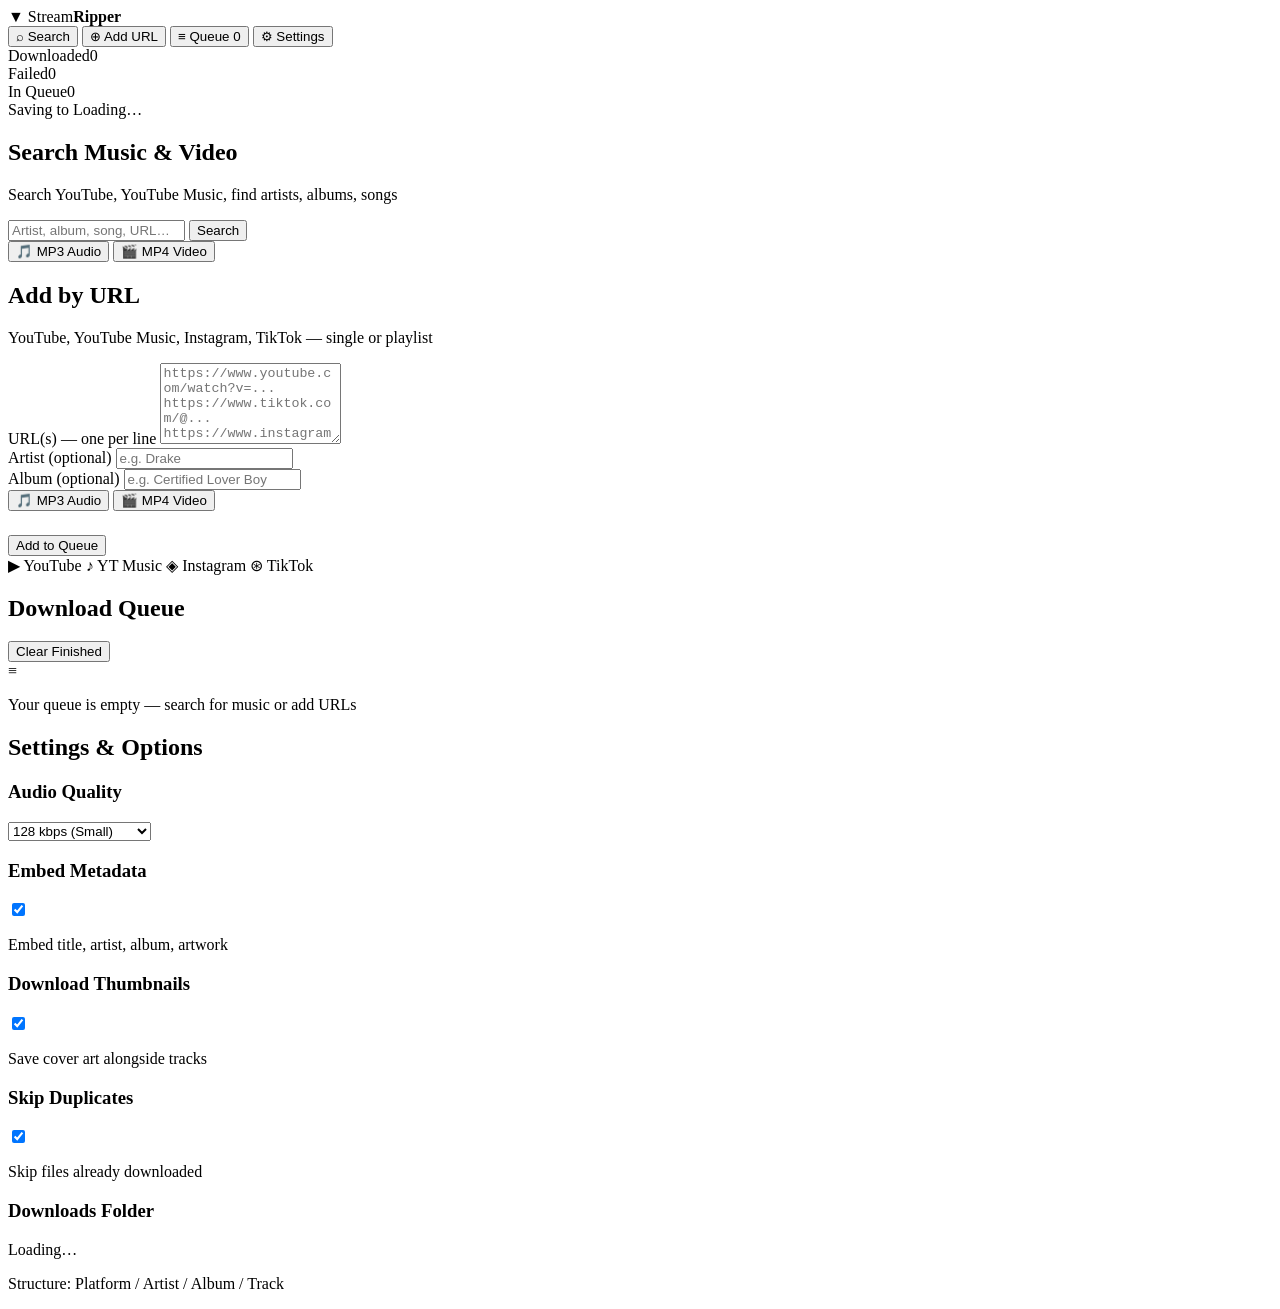
==== frontend/templates/index.html @ c5f3bf44 "Rename index.html to frontend/templates/index.html" ====
<!DOCTYPE html>
<html lang="en">
<head>
<meta charset="UTF-8"/>
<meta name="viewport" content="width=device-width, initial-scale=1.0"/>
<title>StreamRipper</title>
<link rel="preconnect" href="https://fonts.googleapis.com"/>
<link href="https://fonts.googleapis.com/css2?family=Syne:wght@400;600;700;800&family=DM+Mono:wght@300;400;500&display=swap" rel="stylesheet"/>
<link rel="stylesheet" href="/static/css/app.css"/>
</head>
<body>

<!-- ── BACKGROUND GRID ── -->
<div class="bg-grid"></div>
<div class="bg-glow glow-1"></div>
<div class="bg-glow glow-2"></div>

<!-- ── SIDEBAR ── -->
<aside class="sidebar">
  <div class="logo">
    <span class="logo-icon">▼</span>
    <span class="logo-text">Stream<strong>Ripper</strong></span>
  </div>

  <nav class="nav">
    <button class="nav-btn active" data-panel="search">
      <span class="nav-icon">⌕</span> Search
    </button>
    <button class="nav-btn" data-panel="url">
      <span class="nav-icon">⊕</span> Add URL
    </button>
    <button class="nav-btn" data-panel="queue">
      <span class="nav-icon">≡</span> Queue
      <span class="badge" id="badge-queue">0</span>
    </button>
    <button class="nav-btn" data-panel="settings">
      <span class="nav-icon">⚙</span> Settings
    </button>
  </nav>

  <div class="sidebar-stats">
    <div class="stat-row"><span>Downloaded</span><span id="stat-done">0</span></div>
    <div class="stat-row"><span>Failed</span><span id="stat-failed">0</span></div>
    <div class="stat-row"><span>In Queue</span><span id="stat-pending">0</span></div>
  </div>

  <div class="downloads-path" id="dl-path-display">
    <span class="path-label">Saving to</span>
    <span class="path-value" id="dl-path-text">Loading…</span>
  </div>
</aside>

<!-- ── MAIN CONTENT ── -->
<main class="main">

  <!-- SEARCH PANEL -->
  <section class="panel active" id="panel-search">
    <div class="panel-header">
      <h1>Search <span class="accent">Music & Video</span></h1>
      <p class="sub">Search YouTube, YouTube Music, find artists, albums, songs</p>
    </div>

    <div class="search-bar-wrap">
      <input type="text" id="search-input" class="search-input" placeholder="Artist, album, song, URL…" autocomplete="off"/>
      <button class="btn-primary" id="search-btn">Search</button>
    </div>

    <div class="mode-tabs">
      <button class="mode-tab active" data-mode="audio">🎵 MP3 Audio</button>
      <button class="mode-tab" data-mode="video">🎬 MP4 Video</button>
    </div>

    <div id="search-results" class="results-grid"></div>
    <div id="search-empty" class="empty-state" style="display:none">
      <div class="empty-icon">⌕</div>
      <p>Search for any artist, album or song</p>
    </div>
    <div id="search-loading" class="loading-state" style="display:none">
      <div class="spinner"></div><p>Searching…</p>
    </div>
  </section>

  <!-- URL PANEL -->
  <section class="panel" id="panel-url">
    <div class="panel-header">
      <h1>Add by <span class="accent">URL</span></h1>
      <p class="sub">YouTube, YouTube Music, Instagram, TikTok — single or playlist</p>
    </div>

    <div class="url-form">
      <div class="form-group">
        <label>URL(s) — one per line</label>
        <textarea id="url-input" rows="5" placeholder="https://www.youtube.com/watch?v=...&#10;https://www.tiktok.com/@...&#10;https://www.instagram.com/p/..."></textarea>
      </div>
      <div class="form-row">
        <div class="form-group half">
          <label>Artist (optional)</label>
          <input type="text" id="url-artist" placeholder="e.g. Drake"/>
        </div>
        <div class="form-group half">
          <label>Album (optional)</label>
          <input type="text" id="url-album" placeholder="e.g. Certified Lover Boy"/>
        </div>
      </div>
      <div class="mode-tabs" style="margin-bottom:1.5rem">
        <button class="mode-tab active" data-mode="audio" id="url-mode-audio">🎵 MP3 Audio</button>
        <button class="mode-tab" data-mode="video" id="url-mode-video">🎬 MP4 Video</button>
      </div>
      <button class="btn-primary wide" id="url-add-btn">Add to Queue</button>
    </div>

    <div class="platform-pills">
      <span class="pill yt">▶ YouTube</span>
      <span class="pill ytm">♪ YT Music</span>
      <span class="pill ig">◈ Instagram</span>
      <span class="pill tt">⊛ TikTok</span>
    </div>
  </section>

  <!-- QUEUE PANEL -->
  <section class="panel" id="panel-queue">
    <div class="panel-header">
      <h1>Download <span class="accent">Queue</span></h1>
      <div class="queue-actions">
        <button class="btn-ghost" id="clear-done-btn">Clear Finished</button>
      </div>
    </div>
    <div id="queue-list" class="queue-list">
      <div class="empty-state" id="queue-empty">
        <div class="empty-icon">≡</div>
        <p>Your queue is empty — search for music or add URLs</p>
      </div>
    </div>
  </section>

  <!-- SETTINGS PANEL -->
  <section class="panel" id="panel-settings">
    <div class="panel-header">
      <h1>Settings <span class="accent">&amp; Options</span></h1>
    </div>
    <div class="settings-grid">
      <div class="setting-card">
        <h3>Audio Quality</h3>
        <select id="setting-quality" class="setting-select">
          <option value="128" selected>128 kbps (Small)</option>
          <option value="192">192 kbps (Standard)</option>
          <option value="320">320 kbps (High)</option>
          <option value="0">Best Available</option>
        </select>
      </div>
      <div class="setting-card">
        <h3>Embed Metadata</h3>
        <label class="toggle"><input type="checkbox" id="setting-meta" checked/><span class="slider"></span></label>
        <p>Embed title, artist, album, artwork</p>
      </div>
      <div class="setting-card">
        <h3>Download Thumbnails</h3>
        <label class="toggle"><input type="checkbox" id="setting-thumb" checked/><span class="slider"></span></label>
        <p>Save cover art alongside tracks</p>
      </div>
      <div class="setting-card">
        <h3>Skip Duplicates</h3>
        <label class="toggle"><input type="checkbox" id="setting-dupes" checked/><span class="slider"></span></label>
        <p>Skip files already downloaded</p>
      </div>
      <div class="setting-card full-width">
        <h3>Downloads Folder</h3>
        <div class="path-display" id="settings-path">Loading…</div>
        <p>Structure: Platform / Artist / Album / Track</p>
      </div>
    </div>
  </section>

</main>

<!-- ── TOAST CONTAINER ── -->
<div id="toast-wrap"></div>

<!-- ── ADD TO QUEUE MODAL ── -->
<div class="modal-overlay" id="modal" style="display:none">
  <div class="modal">
    <h2>Add to Queue</h2>
    <p id="modal-title-display" class="modal-song-title"></p>
    <div class="form-row">
      <div class="form-group half">
        <label>Artist</label>
        <input type="text" id="modal-artist" placeholder="Auto-detected"/>
      </div>
      <div class="form-group half">
        <label>Album</label>
        <input type="text" id="modal-album" placeholder="Optional"/>
      </div>
    </div>
    <div class="mode-tabs" style="margin-bottom:1.5rem">
      <button class="mode-tab active" data-mode="audio" id="modal-mode-audio">🎵 MP3</button>
      <button class="mode-tab" data-mode="video" id="modal-mode-video">🎬 MP4</button>
    </div>
    <div class="modal-actions">
      <button class="btn-ghost" id="modal-cancel">Cancel</button>
      <button class="btn-primary" id="modal-confirm">Download</button>
    </div>
  </div>
</div>

<script src="/static/js/app.js"></script>
</body>
</html>
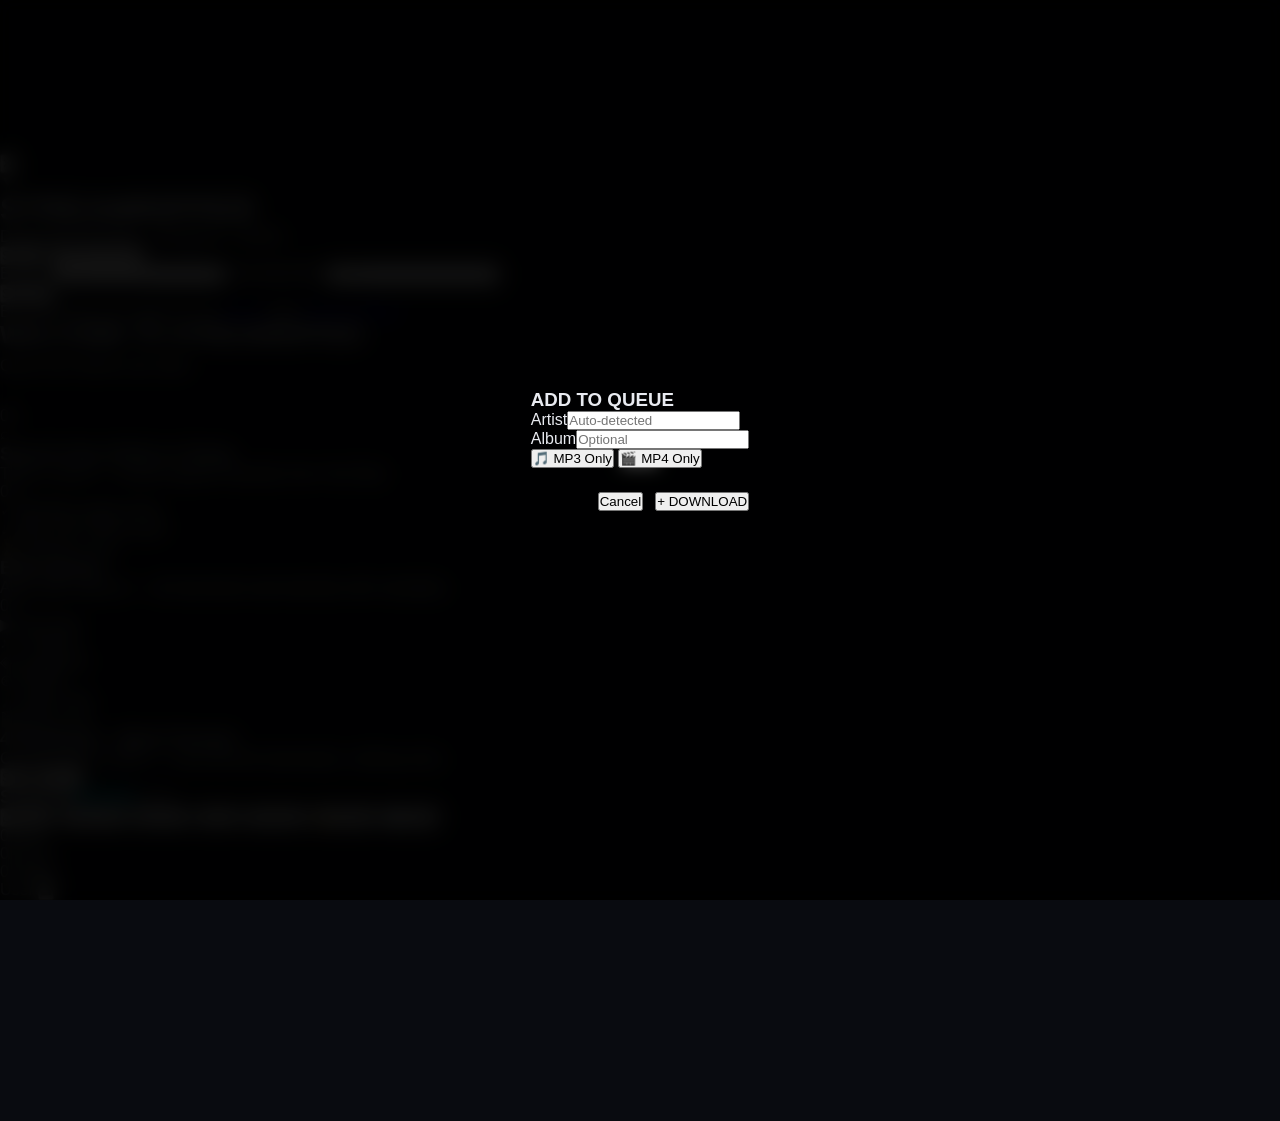
==== commit 93dc476f: "Update fmt.Println message from 'Hello' to 'Goodbye'" ====
--- a/frontend/templates/index.html
+++ b/frontend/templates/index.html
@@ -2,206 +2,366 @@
 <html lang="en">
 <head>
 <meta charset="UTF-8"/>
-<meta name="viewport" content="width=device-width, initial-scale=1.0"/>
+<meta name="viewport" content="width=device-width,initial-scale=1.0"/>
 <title>StreamRipper</title>
-<link rel="preconnect" href="https://fonts.googleapis.com"/>
-<link href="https://fonts.googleapis.com/css2?family=Syne:wght@400;600;700;800&family=DM+Mono:wght@300;400;500&display=swap" rel="stylesheet"/>
+<link href="https://fonts.googleapis.com/css2?family=Orbitron:wght@400;600;700;900&family=Rajdhani:wght@300;400;500;600;700&family=Share+Tech+Mono&display=swap" rel="stylesheet"/>
 <link rel="stylesheet" href="/static/css/app.css"/>
 </head>
 <body>
-
-<!-- ── BACKGROUND GRID ── -->
-<div class="bg-grid"></div>
-<div class="bg-glow glow-1"></div>
-<div class="bg-glow glow-2"></div>
-
-<!-- ── SIDEBAR ── -->
-<aside class="sidebar">
-  <div class="logo">
-    <span class="logo-icon">▼</span>
-    <span class="logo-text">Stream<strong>Ripper</strong></span>
-  </div>
-
-  <nav class="nav">
-    <button class="nav-btn active" data-panel="search">
-      <span class="nav-icon">⌕</span> Search
-    </button>
-    <button class="nav-btn" data-panel="url">
-      <span class="nav-icon">⊕</span> Add URL
-    </button>
-    <button class="nav-btn" data-panel="queue">
-      <span class="nav-icon">≡</span> Queue
-      <span class="badge" id="badge-queue">0</span>
-    </button>
-    <button class="nav-btn" data-panel="settings">
-      <span class="nav-icon">⚙</span> Settings
-    </button>
-  </nav>
-
-  <div class="sidebar-stats">
-    <div class="stat-row"><span>Downloaded</span><span id="stat-done">0</span></div>
-    <div class="stat-row"><span>Failed</span><span id="stat-failed">0</span></div>
-    <div class="stat-row"><span>In Queue</span><span id="stat-pending">0</span></div>
-  </div>
-
-  <div class="downloads-path" id="dl-path-display">
-    <span class="path-label">Saving to</span>
-    <span class="path-value" id="dl-path-text">Loading…</span>
-  </div>
-</aside>
-
-<!-- ── MAIN CONTENT ── -->
-<main class="main">
-
-  <!-- SEARCH PANEL -->
-  <section class="panel active" id="panel-search">
-    <div class="panel-header">
-      <h1>Search <span class="accent">Music & Video</span></h1>
-      <p class="sub">Search YouTube, YouTube Music, find artists, albums, songs</p>
-    </div>
-
-    <div class="search-bar-wrap">
-      <input type="text" id="search-input" class="search-input" placeholder="Artist, album, song, URL…" autocomplete="off"/>
-      <button class="btn-primary" id="search-btn">Search</button>
-    </div>
-
-    <div class="mode-tabs">
-      <button class="mode-tab active" data-mode="audio">🎵 MP3 Audio</button>
-      <button class="mode-tab" data-mode="video">🎬 MP4 Video</button>
-    </div>
-
-    <div id="search-results" class="results-grid"></div>
-    <div id="search-empty" class="empty-state" style="display:none">
-      <div class="empty-icon">⌕</div>
-      <p>Search for any artist, album or song</p>
-    </div>
-    <div id="search-loading" class="loading-state" style="display:none">
-      <div class="spinner"></div><p>Searching…</p>
-    </div>
-  </section>
-
-  <!-- URL PANEL -->
-  <section class="panel" id="panel-url">
-    <div class="panel-header">
-      <h1>Add by <span class="accent">URL</span></h1>
-      <p class="sub">YouTube, YouTube Music, Instagram, TikTok — single or playlist</p>
-    </div>
-
-    <div class="url-form">
-      <div class="form-group">
-        <label>URL(s) — one per line</label>
-        <textarea id="url-input" rows="5" placeholder="https://www.youtube.com/watch?v=...&#10;https://www.tiktok.com/@...&#10;https://www.instagram.com/p/..."></textarea>
-      </div>
-      <div class="form-row">
-        <div class="form-group half">
-          <label>Artist (optional)</label>
-          <input type="text" id="url-artist" placeholder="e.g. Drake"/>
-        </div>
-        <div class="form-group half">
-          <label>Album (optional)</label>
-          <input type="text" id="url-album" placeholder="e.g. Certified Lover Boy"/>
-        </div>
-      </div>
-      <div class="mode-tabs" style="margin-bottom:1.5rem">
-        <button class="mode-tab active" data-mode="audio" id="url-mode-audio">🎵 MP3 Audio</button>
-        <button class="mode-tab" data-mode="video" id="url-mode-video">🎬 MP4 Video</button>
-      </div>
-      <button class="btn-primary wide" id="url-add-btn">Add to Queue</button>
-    </div>
-
-    <div class="platform-pills">
-      <span class="pill yt">▶ YouTube</span>
-      <span class="pill ytm">♪ YT Music</span>
-      <span class="pill ig">◈ Instagram</span>
-      <span class="pill tt">⊛ TikTok</span>
-    </div>
-  </section>
-
-  <!-- QUEUE PANEL -->
-  <section class="panel" id="panel-queue">
-    <div class="panel-header">
-      <h1>Download <span class="accent">Queue</span></h1>
-      <div class="queue-actions">
-        <button class="btn-ghost" id="clear-done-btn">Clear Finished</button>
-      </div>
-    </div>
-    <div id="queue-list" class="queue-list">
-      <div class="empty-state" id="queue-empty">
-        <div class="empty-icon">≡</div>
-        <p>Your queue is empty — search for music or add URLs</p>
-      </div>
-    </div>
-  </section>
-
-  <!-- SETTINGS PANEL -->
-  <section class="panel" id="panel-settings">
-    <div class="panel-header">
-      <h1>Settings <span class="accent">&amp; Options</span></h1>
-    </div>
-    <div class="settings-grid">
-      <div class="setting-card">
-        <h3>Audio Quality</h3>
-        <select id="setting-quality" class="setting-select">
-          <option value="128" selected>128 kbps (Small)</option>
-          <option value="192">192 kbps (Standard)</option>
-          <option value="320">320 kbps (High)</option>
-          <option value="0">Best Available</option>
-        </select>
-      </div>
-      <div class="setting-card">
-        <h3>Embed Metadata</h3>
-        <label class="toggle"><input type="checkbox" id="setting-meta" checked/><span class="slider"></span></label>
-        <p>Embed title, artist, album, artwork</p>
-      </div>
-      <div class="setting-card">
-        <h3>Download Thumbnails</h3>
-        <label class="toggle"><input type="checkbox" id="setting-thumb" checked/><span class="slider"></span></label>
-        <p>Save cover art alongside tracks</p>
-      </div>
-      <div class="setting-card">
-        <h3>Skip Duplicates</h3>
-        <label class="toggle"><input type="checkbox" id="setting-dupes" checked/><span class="slider"></span></label>
-        <p>Skip files already downloaded</p>
-      </div>
-      <div class="setting-card full-width">
-        <h3>Downloads Folder</h3>
-        <div class="path-display" id="settings-path">Loading…</div>
-        <p>Structure: Platform / Artist / Album / Track</p>
-      </div>
-    </div>
-  </section>
-
-</main>
-
-<!-- ── TOAST CONTAINER ── -->
-<div id="toast-wrap"></div>
-
-<!-- ── ADD TO QUEUE MODAL ── -->
-<div class="modal-overlay" id="modal" style="display:none">
-  <div class="modal">
-    <h2>Add to Queue</h2>
-    <p id="modal-title-display" class="modal-song-title"></p>
-    <div class="form-row">
-      <div class="form-group half">
-        <label>Artist</label>
-        <input type="text" id="modal-artist" placeholder="Auto-detected"/>
-      </div>
-      <div class="form-group half">
-        <label>Album</label>
-        <input type="text" id="modal-album" placeholder="Optional"/>
-      </div>
-    </div>
-    <div class="mode-tabs" style="margin-bottom:1.5rem">
-      <button class="mode-tab active" data-mode="audio" id="modal-mode-audio">🎵 MP3</button>
-      <button class="mode-tab" data-mode="video" id="modal-mode-video">🎬 MP4</button>
+<canvas id="vizCanvas"></canvas>
+<div class="scanlines"></div>
+<div class="vignette"></div>
+
+<!-- ══ AD BANNER ══ -->
+<div id="ad-banner" class="ad-banner hidden">
+  <span class="ad-pulse"></span>
+  <span id="ad-banner-title" class="ad-banner-title"></span>
+  <span id="ad-banner-msg" class="ad-banner-msg"></span>
+  <a id="ad-banner-cta" class="ad-banner-cta" href="#" target="_blank"></a>
+  <button class="ad-dismiss" onclick="document.getElementById('ad-banner').classList.add('hidden')">✕</button>
+</div>
+
+<!-- ══ AD POPUP ══ -->
+<div id="ad-popup" class="modal-overlay hidden">
+  <div class="modal-box ad-popup-box">
+    <div id="ad-popup-inner"></div>
+    <button class="ghost-btn" style="margin-top:1rem;width:100%" onclick="document.getElementById('ad-popup').classList.add('hidden')">Close</button>
+  </div>
+</div>
+
+<!-- ══ LOGIN SCREEN ══ -->
+<div id="login-screen" class="login-screen">
+  <div class="login-inner">
+    <div class="ob-logo">
+      <div class="ob-logo-ring"></div>
+      <div class="ob-logo-ring r2"></div>
+      <div class="ob-logo-icon">▼</div>
+    </div>
+    <h1 class="ob-title">STREAM<span>RIPPER</span></h1>
+    <p class="ob-sub">Download YouTube · Instagram · TikTok</p>
+
+    <div class="auth-card">
+      <div class="auth-tabs">
+        <button class="auth-tab active" id="tab-login" onclick="switchAuthTab('login')">Sign In</button>
+        <button class="auth-tab" id="tab-register" onclick="switchAuthTab('register')">Create Account</button>
+      </div>
+      <div id="auth-name-wrap" style="display:none">
+        <label class="field-label">FULL NAME</label>
+        <input type="text" id="auth-name" class="field-input" placeholder="Your name"/>
+      </div>
+      <label class="field-label">EMAIL</label>
+      <input type="email" id="auth-email" class="field-input" placeholder="you@email.com" autocomplete="email"/>
+      <label class="field-label">PASSWORD</label>
+      <input type="password" id="auth-password" class="field-input" placeholder="••••••••"/>
+      <div id="auth-error" class="auth-error hidden"></div>
+      <button class="big-btn" id="auth-submit" onclick="doAuth()">
+        <span id="auth-btn-txt">SIGN IN</span>
+        <div class="btn-shine"></div>
+      </button>
+      <div class="auth-legal">
+        By continuing you agree to our
+        <a href="/terms" class="auth-link">Terms</a> and
+        <a href="/privacy" class="auth-link">Privacy Policy</a>
+      </div>
+    </div>
+  </div>
+</div>
+
+<!-- ══ ONBOARDING ══ -->
+<div id="onboarding" class="onboarding-overlay hidden">
+  <div class="onboarding-inner">
+    <h2 class="ob-title" style="margin-bottom:0.5rem">WELCOME TO <span>STREAMRIPPER</span></h2>
+    <p class="ob-sub" style="margin-bottom:2rem">Quick tour before you start</p>
+    <div class="ob-steps">
+      <div class="ob-step active" data-step="0">
+        <div class="ob-step-num">01</div>
+        <div class="ob-step-content">
+          <div class="ob-screen"><div class="ob-screen-inner">
+            <div class="mock-searchbar"><span style="color:var(--cyan)">⌕</span><span id="mockType"></span></div>
+            <div class="mock-results">
+              <div class="mock-result"><div class="mock-thumb"></div><div class="mock-lines"><div class="mock-line w80"></div><div class="mock-line w50"></div></div></div>
+              <div class="mock-result"><div class="mock-thumb"></div><div class="mock-lines"><div class="mock-line w70"></div><div class="mock-line w40"></div></div></div>
+              <div class="mock-result"><div class="mock-thumb"></div><div class="mock-lines"><div class="mock-line w90"></div><div class="mock-line w60"></div></div></div>
+            </div>
+          </div></div>
+          <h3>Search Any Artist or Song</h3>
+          <p>Type a name — results appear instantly from YouTube</p>
+        </div>
+      </div>
+      <div class="ob-step" data-step="1">
+        <div class="ob-step-num">02</div>
+        <div class="ob-step-content">
+          <div class="ob-screen"><div class="ob-screen-inner">
+            <div class="mock-queue">
+              <div class="mock-qitem done"><div class="mock-qbar" style="width:100%"></div><span>✓ Blinding Lights.mp3</span></div>
+              <div class="mock-qitem active"><div class="mock-qbar animated"></div><span>↓ Save Your Tears.mp3</span></div>
+              <div class="mock-qitem pending"><div class="mock-qbar" style="width:0%"></div><span>⏳ Starboy.mp3</span></div>
+            </div>
+          </div></div>
+          <h3>Bulk Queue</h3>
+          <p>Add entire albums — all download automatically with metadata</p>
+        </div>
+      </div>
+      <div class="ob-step" data-step="2">
+        <div class="ob-step-num">03</div>
+        <div class="ob-step-content">
+          <div class="ob-screen"><div class="ob-screen-inner">
+            <div class="mock-platforms">
+              <div class="mock-plat yt">▶ YouTube</div><div class="mock-plat ytm">♪ YT Music</div>
+              <div class="mock-plat ig">◈ Instagram</div><div class="mock-plat tt">⊛ TikTok</div>
+            </div>
+            <div class="mock-formats">
+              <div class="mock-fmt audio">🎵 MP3 only</div>
+              <div class="mock-fmt video">🎬 MP4 only</div>
+            </div>
+          </div></div>
+          <h3>4 Platforms · Strict Format</h3>
+          <p>Choose MP3 or MP4 — only that file downloads, nothing extra</p>
+        </div>
+      </div>
+    </div>
+    <div class="ob-nav">
+      <div class="ob-dots">
+        <span class="ob-dot active" data-dot="0"></span>
+        <span class="ob-dot" data-dot="1"></span>
+        <span class="ob-dot" data-dot="2"></span>
+      </div>
+      <div class="ob-btns">
+        <button class="ob-skip" id="obSkip">Skip</button>
+        <button class="ob-next" id="obNext">Next <span>→</span></button>
+      </div>
+    </div>
+  </div>
+</div>
+
+<!-- ══ MAIN APP ══ -->
+<div id="app" class="app hidden">
+  <header class="topbar">
+    <div class="topbar-logo">
+      <div class="logo-pulse"></div>
+      <span class="logo-text">STREAM<strong>RIPPER</strong></span>
+      <span class="version-tag">v1.0</span>
+    </div>
+    <nav class="topbar-nav">
+      <button class="tnav active" data-panel="search"><span class="tnav-icon">⌕</span><span>Search</span></button>
+      <button class="tnav" data-panel="url"><span class="tnav-icon">⊕</span><span>Add URL</span></button>
+      <button class="tnav" data-panel="queue"><span class="tnav-icon">≡</span><span>Queue</span><span class="tbadge" id="badge-queue">0</span></button>
+      <button class="tnav" data-panel="logs"><span class="tnav-icon">◎</span><span>Logs</span></button>
+      <button class="tnav" data-panel="settings"><span class="tnav-icon">⚙</span><span>Settings</span></button>
+      <button class="tnav" data-panel="privacy"><span class="tnav-icon">🔒</span><span>Privacy</span></button>
+      <button class="tnav" data-panel="terms"><span class="tnav-icon">📄</span><span>Terms</span></button>
+    </nav>
+    <div class="topbar-right">
+      <div class="topbar-stats">
+        <div class="ts-item"><span id="ts-done">0</span><label>Done</label></div>
+        <div class="ts-sep"></div>
+        <div class="ts-item"><span id="ts-active">0</span><label>Active</label></div>
+        <div class="ts-sep"></div>
+        <div class="ts-item"><span id="ts-fail">0</span><label>Failed</label></div>
+      </div>
+      <div class="user-chip" id="user-chip">
+        <span class="user-dot"></span>
+        <span id="user-name-display">User</span>
+        <button class="logout-btn" onclick="doLogout()">⏏</button>
+      </div>
+    </div>
+    <!-- UPDATE BANNER -->
+    <div id="update-banner" class="update-banner hidden">
+      <span class="ub-pulse"></span>
+      <span class="ub-label">UPDATE AVAILABLE</span>
+      <span class="ub-version" id="ub-version"></span>
+      <div class="ub-progress hidden" id="ub-progress-wrap">
+        <div class="ub-bar" id="ub-bar"></div><span id="ub-pct">0%</span>
+      </div>
+      <button class="ub-btn" id="ub-install-btn">⬇ Install Update</button>
+      <button class="ub-dismiss" id="ub-dismiss">✕</button>
+    </div>
+  </header>
+
+  <div class="content">
+
+    <!-- SEARCH -->
+    <section class="panel active" id="panel-search">
+      <div class="panel-hero">
+        <div class="hero-eq" id="heroEq">
+          <span></span><span></span><span></span><span></span><span></span>
+          <span></span><span></span><span></span><span></span><span></span>
+          <span></span><span></span><span></span><span></span><span></span>
+        </div>
+        <div class="hero-text">
+          <h2>FIND <span class="neon">ANYTHING</span></h2>
+          <p>YouTube · YouTube Music · Instagram · TikTok</p>
+        </div>
+      </div>
+      <div class="search-zone">
+        <div class="search-wrap">
+          <div class="search-glow"></div>
+          <span class="search-icon">⌕</span>
+          <input type="text" id="search-input" class="search-input" placeholder="Artist, album, song, URL…" autocomplete="off" spellcheck="false"/>
+          <button class="search-btn" id="search-btn"><span>SEARCH</span><div class="btn-shine"></div></button>
+        </div>
+        <div class="mode-row">
+          <button class="mode-pill active" data-mode="audio" id="sm-audio">🎵 MP3 Only</button>
+          <button class="mode-pill" data-mode="video" id="sm-video">🎬 MP4 Only</button>
+          <div class="platform-tags">
+            <span class="ptag yt">YouTube</span><span class="ptag ytm">YT Music</span>
+            <span class="ptag ig">Instagram</span><span class="ptag tt">TikTok</span>
+          </div>
+        </div>
+      </div>
+      <div id="search-loading" class="search-loading hidden"><div class="sonar"><div></div><div></div><div></div></div><span>Scanning…</span></div>
+      <div id="search-empty" class="search-empty">
+        <div class="empty-waveform"><span></span><span></span><span></span><span></span><span></span><span></span><span></span><span></span><span></span><span></span></div>
+        <p>Search for any artist, album, or song above</p>
+      </div>
+      <div id="search-results" class="results-grid"></div>
+    </section>
+
+    <!-- URL -->
+    <section class="panel" id="panel-url">
+      <div class="panel-title-bar"><div><h2>ADD BY <span class="neon">URL</span></h2><p>YouTube · YouTube Music · Instagram · TikTok — single videos or entire playlists</p></div></div>
+      <div class="url-grid">
+        <div class="url-card">
+          <label class="field-label">URLs — one per line</label>
+          <textarea id="url-input" class="field-textarea" rows="6" placeholder="https://www.youtube.com/watch?v=&#10;https://www.youtube.com/playlist?list=&#10;https://www.tiktok.com/@artist/video/&#10;https://www.instagram.com/p/"></textarea>
+          <div class="field-row">
+            <div class="field-group"><label class="field-label">Artist <span class="opt">optional</span></label><input type="text" id="url-artist" class="field-input" placeholder="e.g. The Weeknd"/></div>
+            <div class="field-group"><label class="field-label">Album <span class="opt">optional</span></label><input type="text" id="url-album" class="field-input" placeholder="e.g. After Hours"/></div>
+          </div>
+          <div class="mode-row" style="margin-bottom:1.5rem">
+            <button class="mode-pill active" data-mode="audio" id="um-audio">🎵 MP3 Only</button>
+            <button class="mode-pill" data-mode="video" id="um-video">🎬 MP4 Only</button>
+          </div>
+          <button class="big-btn" id="url-add-btn"><span class="bb-icon">+</span> ADD TO QUEUE<div class="btn-shine"></div></button>
+        </div>
+        <div class="url-info-cards">
+          <div class="info-card"><div class="ic-icon yt">▶</div><div><strong>YouTube</strong><p>Videos, playlists, channels</p></div></div>
+          <div class="info-card"><div class="ic-icon ytm">♪</div><div><strong>YouTube Music</strong><p>Songs, albums, artists</p></div></div>
+          <div class="info-card"><div class="ic-icon ig">◈</div><div><strong>Instagram</strong><p>Posts, reels, stories</p></div></div>
+          <div class="info-card"><div class="ic-icon tt">⊛</div><div><strong>TikTok</strong><p>Videos, user profiles</p></div></div>
+        </div>
+      </div>
+    </section>
+
+    <!-- QUEUE -->
+    <section class="panel" id="panel-queue">
+      <div class="panel-title-bar">
+        <div><h2>DOWNLOAD <span class="neon">QUEUE</span></h2><p>Live progress · auto-refreshes every second</p></div>
+        <button class="ghost-btn" id="clear-done-btn">✕ Clear Finished</button>
+      </div>
+      <div id="queue-list" class="queue-list">
+        <div id="queue-empty" class="queue-empty">
+          <div class="qe-bars"><span></span><span></span><span></span><span></span><span></span></div>
+          <p>Queue is empty — search or add URLs to start</p>
+        </div>
+      </div>
+    </section>
+
+    <!-- LOGS -->
+    <section class="panel" id="panel-logs">
+      <div class="panel-title-bar">
+        <div><h2>DOWNLOAD <span class="neon">LOGS</span></h2><p>Full history · auto-scrolls · color-coded by event type</p></div>
+        <button class="ghost-btn" id="clear-logs-btn">✕ Clear</button>
+      </div>
+      <div class="log-terminal" id="log-terminal">
+        <div class="log-line system" data-time="00:00:00">StreamRipper v1.0 initialized</div>
+        <div class="log-line system" data-time="00:00:00">yt-dlp engine ready · Cloudflare bypass active</div>
+        <div class="log-line system" data-time="00:00:00">Strict format mode: MP3-only or MP4-only per job</div>
+      </div>
+    </section>
+
+    <!-- SETTINGS -->
+    <section class="panel" id="panel-settings">
+      <div class="panel-title-bar"><h2>SETTINGS <span class="neon">&amp; CONFIG</span></h2></div>
+      <div class="settings-grid">
+        <div class="scard"><div class="scard-header"><span class="scard-icon">🎚</span> Audio Quality</div>
+          <select id="setting-quality" class="sselect">
+            <option value="128" selected>128 kbps — Small Files</option>
+            <option value="192">192 kbps — Standard</option>
+            <option value="320">320 kbps — High Quality</option>
+            <option value="0">Best Available</option>
+          </select>
+        </div>
+        <div class="scard"><div class="scard-header"><span>🏷</span> Embed Metadata</div>
+          <label class="stoggle"><input type="checkbox" id="setting-meta" checked/><span class="stoggle-track"><span class="stoggle-thumb"></span></span></label>
+          <p class="scard-desc">Title, artist, album, artwork embedded into file</p>
+        </div>
+        <div class="scard"><div class="scard-header"><span>🖼</span> Save Thumbnails</div>
+          <label class="stoggle"><input type="checkbox" id="setting-thumb" checked/><span class="stoggle-track"><span class="stoggle-thumb"></span></span></label>
+          <p class="scard-desc">Save cover art as .jpg alongside each track</p>
+        </div>
+        <div class="scard"><div class="scard-header"><span>⛔</span> Skip Duplicates</div>
+          <label class="stoggle"><input type="checkbox" id="setting-dupes" checked/><span class="stoggle-track"><span class="stoggle-thumb"></span></span></label>
+          <p class="scard-desc">Skip files already in your download folder</p>
+        </div>
+        <div class="scard span2"><div class="scard-header"><span>📂</span> Download Location</div>
+          <div class="path-box" id="settings-path">Loading…</div>
+          <p class="scard-desc">Structure: Platform / Artist / Album / Track</p>
+        </div>
+        <div class="scard span2"><div class="scard-header"><span>👤</span> Account</div>
+          <p class="scard-desc" id="settings-account-info">Loading…</p>
+          <button class="ghost-btn" style="margin-top:0.75rem" onclick="doLogout()">⏏ Sign Out</button>
+        </div>
+      </div>
+    </section>
+
+    <!-- PRIVACY -->
+    <section class="panel" id="panel-privacy">
+      <div class="panel-title-bar"><h2>PRIVACY <span class="neon">POLICY</span></h2></div>
+      <div class="legal-doc">
+        <p class="legal-date">Effective: June 2026</p>
+        <div class="legal-block"><h3>Information We Collect</h3><p>We collect your email address and password (hashed with SHA-256) when you create an account. We automatically collect your IP address, device OS, and browser user agent to detect abuse and understand platform usage.</p></div>
+        <div class="legal-block"><h3>How We Use Your Data</h3><p>Your data authenticates your account and syncs your download history across devices. We may send in-app notifications and promotional messages you can dismiss at any time. We do not sell your data to third parties.</p></div>
+        <div class="legal-block"><h3>Data Storage</h3><p>All account and event data is stored in Cloudflare Workers KV — encrypted at rest on Cloudflare's global network. Event logs are automatically purged after 90 days.</p></div>
+        <div class="legal-block"><h3>Analytics</h3><p>We log download completions, searches, and login events. These logs include IP address and device type but are never shared externally or sold.</p></div>
+        <div class="legal-block"><h3>Cookies & Tokens</h3><p>We store an authentication token in your browser's localStorage to keep you signed in across sessions. No advertising cookies or third-party trackers are used.</p></div>
+        <div class="legal-block"><h3>Your Rights</h3><p>You may request full deletion of your account and all data by emailing privacy@streamripper.app. Core download features work without an account.</p></div>
+        <div class="legal-block"><h3>Children's Privacy</h3><p>StreamRipper is not intended for users under 13. We do not knowingly collect data from children.</p></div>
+        <div class="legal-block"><h3>Contact</h3><p>privacy@streamripper.app</p></div>
+      </div>
+    </section>
+
+    <!-- TERMS -->
+    <section class="panel" id="panel-terms">
+      <div class="panel-title-bar"><h2>TERMS OF <span class="neon">SERVICE</span></h2></div>
+      <div class="legal-doc">
+        <p class="legal-date">Effective: June 2026</p>
+        <div class="legal-block"><h3>Acceptance</h3><p>By installing or using StreamRipper you agree to these Terms. If you disagree, do not use the application.</p></div>
+        <div class="legal-block"><h3>Permitted Use</h3><p>StreamRipper is for personal, non-commercial downloading of publicly accessible media only. You are solely responsible for complying with copyright laws in your jurisdiction.</p></div>
+        <div class="legal-block"><h3>Copyright</h3><p>StreamRipper does not host or redistribute copyrighted content. All media is downloaded directly from third-party platforms via their public interfaces. Users must respect those platforms' terms of service.</p></div>
+        <div class="legal-block"><h3>Account Rules</h3><p>Do not create accounts on behalf of others, share credentials, or create bulk accounts with automated tools.</p></div>
+        <div class="legal-block"><h3>No Warranty</h3><p>StreamRipper is provided "as is" without any warranties of uptime, download success, or compatibility.</p></div>
+        <div class="legal-block"><h3>Limitation of Liability</h3><p>We are not liable for legal consequences from your downloads, data loss, or device damage arising from use of this software.</p></div>
+        <div class="legal-block"><h3>Termination</h3><p>We may suspend or ban accounts that violate these terms at our sole discretion without notice.</p></div>
+        <div class="legal-block"><h3>Contact</h3><p>legal@streamripper.app</p></div>
+      </div>
+    </section>
+
+  </div>
+</div>
+
+<!-- MODAL -->
+<div class="modal-overlay hidden" id="modal">
+  <div class="modal-box">
+    <div class="modal-glow"></div>
+    <h3>ADD TO QUEUE</h3>
+    <div class="modal-song" id="modal-title-display"></div>
+    <div class="field-row">
+      <div class="field-group"><label class="field-label">Artist</label><input type="text" id="modal-artist" class="field-input" placeholder="Auto-detected"/></div>
+      <div class="field-group"><label class="field-label">Album</label><input type="text" id="modal-album" class="field-input" placeholder="Optional"/></div>
+    </div>
+    <div class="mode-row" style="margin-bottom:1.5rem">
+      <button class="mode-pill active" data-mode="audio" id="mm-audio">🎵 MP3 Only</button>
+      <button class="mode-pill" data-mode="video" id="mm-video">🎬 MP4 Only</button>
     </div>
     <div class="modal-actions">
-      <button class="btn-ghost" id="modal-cancel">Cancel</button>
-      <button class="btn-primary" id="modal-confirm">Download</button>
-    </div>
-  </div>
-</div>
-
+      <button class="ghost-btn" id="modal-cancel">Cancel</button>
+      <button class="big-btn compact" id="modal-confirm">+ DOWNLOAD<div class="btn-shine"></div></button>
+    </div>
+  </div>
+</div>
+
+<div id="toasts"></div>
 <script src="/static/js/app.js"></script>
 </body>
 </html>
--- a/static/css/app.css
+++ b/static/css/app.css
@@ -0,0 +1,409 @@
+/* ── Reset & Base ─────────────────────────────────────────────────────────── */
+*, *::before, *::after { box-sizing: border-box; margin: 0; padding: 0; }
+
+:root {
+  --bg:         #090b10;
+  --bg2:        #0e1118;
+  --bg3:        #131720;
+  --border:     rgba(255,255,255,0.07);
+  --border2:    rgba(255,255,255,0.13);
+  --accent:     #00e5ff;
+  --accent2:    #7c3aed;
+  --accent3:    #f59e0b;
+  --text:       #e8eaf0;
+  --text2:      #7b8296;
+  --text3:      #4a5068;
+  --success:    #10b981;
+  --danger:     #ef4444;
+  --warn:       #f59e0b;
+  --font-head:  'Syne', sans-serif;
+  --font-mono:  'DM Mono', monospace;
+  --sidebar-w:  220px;
+  --radius:     12px;
+  --radius-sm:  7px;
+}
+
+html, body {
+  height: 100%;
+  background: var(--bg);
+  color: var(--text);
+  font-family: var(--font-head);
+  overflow: hidden;
+}
+
+/* ── Background ───────────────────────────────────────────────────────────── */
+.bg-grid {
+  position: fixed; inset: 0; z-index: 0;
+  background-image:
+    linear-gradient(rgba(0,229,255,0.03) 1px, transparent 1px),
+    linear-gradient(90deg, rgba(0,229,255,0.03) 1px, transparent 1px);
+  background-size: 40px 40px;
+  pointer-events: none;
+}
+.bg-glow {
+  position: fixed; z-index: 0; border-radius: 50%;
+  filter: blur(120px); pointer-events: none; opacity: 0.15;
+}
+.bg-glow.glow-1 { width: 600px; height: 600px; background: var(--accent2); top: -200px; left: -100px; }
+.bg-glow.glow-2 { width: 500px; height: 500px; background: var(--accent);  bottom: -200px; right: -100px; }
+
+/* ── Layout ───────────────────────────────────────────────────────────────── */
+.sidebar {
+  position: fixed; left: 0; top: 0; bottom: 0;
+  width: var(--sidebar-w);
+  background: rgba(13,15,22,0.9);
+  border-right: 1px solid var(--border);
+  backdrop-filter: blur(20px);
+  z-index: 100;
+  display: flex; flex-direction: column;
+  padding: 1.5rem 1rem;
+  gap: 0.5rem;
+}
+
+.main {
+  margin-left: var(--sidebar-w);
+  height: 100vh;
+  overflow-y: auto;
+  position: relative; z-index: 1;
+  padding: 2.5rem 2.5rem 3rem;
+}
+
+/* ── Logo ─────────────────────────────────────────────────────────────────── */
+.logo {
+  display: flex; align-items: center; gap: 0.6rem;
+  padding: 0.5rem 0.5rem 1.5rem;
+  border-bottom: 1px solid var(--border);
+  margin-bottom: 0.5rem;
+}
+.logo-icon { font-size: 1.4rem; color: var(--accent); }
+.logo-text  { font-size: 1.1rem; font-weight: 700; letter-spacing: -0.02em; }
+.logo-text strong { color: var(--accent); }
+
+/* ── Nav ──────────────────────────────────────────────────────────────────── */
+.nav { display: flex; flex-direction: column; gap: 0.3rem; flex: 1; }
+
+.nav-btn {
+  display: flex; align-items: center; gap: 0.7rem;
+  background: transparent; border: none; color: var(--text2);
+  font-family: var(--font-head); font-size: 0.88rem; font-weight: 600;
+  padding: 0.65rem 0.8rem; border-radius: var(--radius-sm);
+  cursor: pointer; text-align: left; transition: all 0.15s;
+  position: relative;
+}
+.nav-btn:hover { background: rgba(255,255,255,0.05); color: var(--text); }
+.nav-btn.active { background: rgba(0,229,255,0.1); color: var(--accent); }
+.nav-btn.active .nav-icon { color: var(--accent); }
+.nav-icon { font-size: 1.1rem; width: 1.2rem; text-align: center; }
+
+.badge {
+  margin-left: auto;
+  background: var(--accent2); color: #fff;
+  font-size: 0.7rem; font-family: var(--font-mono);
+  padding: 0.1rem 0.45rem; border-radius: 99px; min-width: 1.3rem; text-align: center;
+}
+
+/* ── Sidebar Stats ────────────────────────────────────────────────────────── */
+.sidebar-stats {
+  border-top: 1px solid var(--border);
+  padding-top: 1rem; display: flex; flex-direction: column; gap: 0.5rem;
+}
+.stat-row {
+  display: flex; justify-content: space-between;
+  font-size: 0.78rem; color: var(--text2); font-family: var(--font-mono);
+}
+.stat-row span:last-child { color: var(--text); font-weight: 500; }
+
+/* ── Downloads Path ───────────────────────────────────────────────────────── */
+.downloads-path {
+  margin-top: 1rem; padding: 0.75rem;
+  background: rgba(0,229,255,0.05); border: 1px solid rgba(0,229,255,0.15);
+  border-radius: var(--radius-sm);
+}
+.path-label { display: block; font-size: 0.68rem; color: var(--accent); font-family: var(--font-mono); text-transform: uppercase; letter-spacing: 0.08em; margin-bottom: 0.3rem; }
+.path-value { display: block; font-size: 0.72rem; color: var(--text2); font-family: var(--font-mono); word-break: break-all; line-height: 1.4; }
+
+/* ── Panel ────────────────────────────────────────────────────────────────── */
+.panel { display: none; animation: fadeIn 0.2s ease; }
+.panel.active { display: block; }
+@keyframes fadeIn { from { opacity:0; transform:translateY(8px); } to { opacity:1; transform:none; } }
+
+.panel-header {
+  margin-bottom: 2rem;
+  display: flex; align-items: flex-start; justify-content: space-between; gap: 1rem;
+  flex-wrap: wrap;
+}
+.panel-header h1 { font-size: 2rem; font-weight: 800; letter-spacing: -0.03em; line-height: 1; }
+.panel-header .sub { font-size: 0.85rem; color: var(--text2); margin-top: 0.4rem; font-family: var(--font-mono); }
+.accent { color: var(--accent); }
+
+/* ── Search Bar ───────────────────────────────────────────────────────────── */
+.search-bar-wrap {
+  display: flex; gap: 0.75rem; margin-bottom: 1.25rem;
+}
+.search-input {
+  flex: 1; background: var(--bg3); border: 1px solid var(--border2);
+  color: var(--text); font-family: var(--font-head); font-size: 1rem;
+  padding: 0.85rem 1.1rem; border-radius: var(--radius);
+  outline: none; transition: border-color 0.15s;
+}
+.search-input:focus { border-color: var(--accent); box-shadow: 0 0 0 3px rgba(0,229,255,0.1); }
+.search-input::placeholder { color: var(--text3); }
+
+/* ── Buttons ──────────────────────────────────────────────────────────────── */
+.btn-primary {
+  background: var(--accent); color: #000;
+  border: none; font-family: var(--font-head); font-weight: 700;
+  font-size: 0.9rem; padding: 0.85rem 1.5rem; border-radius: var(--radius);
+  cursor: pointer; transition: all 0.15s; white-space: nowrap;
+}
+.btn-primary:hover { background: #33eaff; transform: translateY(-1px); box-shadow: 0 6px 20px rgba(0,229,255,0.3); }
+.btn-primary.wide { width: 100%; padding: 1rem; font-size: 1rem; }
+
+.btn-ghost {
+  background: transparent; border: 1px solid var(--border2);
+  color: var(--text2); font-family: var(--font-head); font-weight: 600;
+  font-size: 0.85rem; padding: 0.6rem 1.1rem; border-radius: var(--radius-sm);
+  cursor: pointer; transition: all 0.15s;
+}
+.btn-ghost:hover { border-color: var(--accent); color: var(--accent); }
+
+.btn-icon {
+  background: transparent; border: 1px solid var(--border);
+  color: var(--text2); font-size: 0.8rem;
+  width: 2rem; height: 2rem; border-radius: var(--radius-sm);
+  cursor: pointer; transition: all 0.15s; display: flex; align-items: center; justify-content: center;
+}
+.btn-icon:hover { border-color: var(--danger); color: var(--danger); }
+
+/* ── Mode Tabs ────────────────────────────────────────────────────────────── */
+.mode-tabs {
+  display: flex; gap: 0.5rem; margin-bottom: 1.5rem;
+}
+.mode-tab {
+  background: var(--bg3); border: 1px solid var(--border);
+  color: var(--text2); font-family: var(--font-head); font-weight: 600;
+  font-size: 0.82rem; padding: 0.5rem 1rem; border-radius: var(--radius-sm);
+  cursor: pointer; transition: all 0.15s;
+}
+.mode-tab.active { background: rgba(0,229,255,0.12); border-color: var(--accent); color: var(--accent); }
+.mode-tab:hover:not(.active) { border-color: var(--border2); color: var(--text); }
+
+/* ── Search Results Grid ──────────────────────────────────────────────────── */
+.results-grid {
+  display: grid;
+  grid-template-columns: repeat(auto-fill, minmax(220px, 1fr));
+  gap: 1rem;
+}
+
+.result-card {
+  background: var(--bg3); border: 1px solid var(--border);
+  border-radius: var(--radius); overflow: hidden;
+  transition: all 0.2s; cursor: pointer; position: relative;
+}
+.result-card:hover { border-color: var(--accent); transform: translateY(-2px); box-shadow: 0 8px 30px rgba(0,229,255,0.08); }
+
+.result-thumb {
+  width: 100%; aspect-ratio: 16/9; object-fit: cover;
+  background: var(--bg2); display: block;
+}
+.result-thumb-placeholder {
+  width: 100%; aspect-ratio: 16/9;
+  background: linear-gradient(135deg, var(--bg2), var(--bg3));
+  display: flex; align-items: center; justify-content: center;
+  font-size: 2rem; color: var(--text3);
+}
+
+.result-body { padding: 0.85rem; }
+.result-title { font-size: 0.82rem; font-weight: 700; line-height: 1.35; margin-bottom: 0.3rem; display: -webkit-box; -webkit-line-clamp: 2; -webkit-box-orient: vertical; overflow: hidden; }
+.result-meta  { font-size: 0.72rem; color: var(--text2); font-family: var(--font-mono); }
+
+.result-add-btn {
+  position: absolute; top: 0.5rem; right: 0.5rem;
+  background: var(--accent); color: #000;
+  border: none; font-size: 0.75rem; font-weight: 800;
+  padding: 0.3rem 0.6rem; border-radius: var(--radius-sm);
+  cursor: pointer; opacity: 0; transition: opacity 0.15s;
+}
+.result-card:hover .result-add-btn { opacity: 1; }
+
+/* ── Empty / Loading States ───────────────────────────────────────────────── */
+.empty-state {
+  text-align: center; padding: 4rem 2rem; color: var(--text3);
+}
+.empty-icon { font-size: 3rem; margin-bottom: 1rem; }
+.empty-state p { font-family: var(--font-mono); font-size: 0.85rem; }
+
+.loading-state {
+  display: flex; align-items: center; justify-content: center; gap: 1rem;
+  padding: 3rem; color: var(--text2); font-family: var(--font-mono); font-size: 0.85rem;
+}
+.spinner {
+  width: 24px; height: 24px; border: 2px solid var(--border2);
+  border-top-color: var(--accent); border-radius: 50%;
+  animation: spin 0.7s linear infinite;
+}
+@keyframes spin { to { transform: rotate(360deg); } }
+
+/* ── URL Form ─────────────────────────────────────────────────────────────── */
+.url-form {
+  background: var(--bg3); border: 1px solid var(--border);
+  border-radius: var(--radius); padding: 1.5rem; max-width: 640px; margin-bottom: 2rem;
+}
+.form-group { display: flex; flex-direction: column; gap: 0.45rem; margin-bottom: 1rem; }
+.form-group label { font-size: 0.78rem; font-weight: 700; color: var(--text2); text-transform: uppercase; letter-spacing: 0.06em; font-family: var(--font-mono); }
+.form-group textarea,
+.form-group input[type="text"] {
+  background: var(--bg2); border: 1px solid var(--border2); color: var(--text);
+  font-family: var(--font-mono); font-size: 0.85rem;
+  padding: 0.7rem 0.9rem; border-radius: var(--radius-sm); outline: none;
+  resize: vertical; transition: border-color 0.15s;
+}
+.form-group textarea:focus,
+.form-group input[type="text"]:focus { border-color: var(--accent); }
+.form-row { display: flex; gap: 1rem; }
+.form-group.half { flex: 1; }
+
+/* ── Platform Pills ───────────────────────────────────────────────────────── */
+.platform-pills { display: flex; gap: 0.5rem; flex-wrap: wrap; }
+.pill {
+  font-family: var(--font-mono); font-size: 0.75rem; font-weight: 500;
+  padding: 0.35rem 0.8rem; border-radius: 99px; border: 1px solid;
+}
+.pill.yt  { color: #ff4444; border-color: rgba(255,68,68,0.3); background: rgba(255,68,68,0.07); }
+.pill.ytm { color: #ff6b35; border-color: rgba(255,107,53,0.3); background: rgba(255,107,53,0.07); }
+.pill.ig  { color: #e040fb; border-color: rgba(224,64,251,0.3); background: rgba(224,64,251,0.07); }
+.pill.tt  { color: #69c9d0; border-color: rgba(105,201,208,0.3); background: rgba(105,201,208,0.07); }
+
+/* ── Queue List ───────────────────────────────────────────────────────────── */
+.queue-list { display: flex; flex-direction: column; gap: 0.6rem; }
+.queue-actions { display: flex; gap: 0.5rem; }
+
+.queue-item {
+  background: var(--bg3); border: 1px solid var(--border);
+  border-radius: var(--radius); padding: 1rem 1.1rem;
+  display: grid; grid-template-columns: 1fr auto;
+  gap: 0.5rem; align-items: center;
+  transition: border-color 0.2s;
+}
+.queue-item.status-done     { border-left: 3px solid var(--success); }
+.queue-item.status-failed   { border-left: 3px solid var(--danger); }
+.queue-item.status-downloading { border-left: 3px solid var(--accent); }
+.queue-item.status-queued   { border-left: 3px solid var(--text3); }
+.queue-item.status-processing { border-left: 3px solid var(--warn); }
+
+.qi-title { font-size: 0.88rem; font-weight: 700; margin-bottom: 0.2rem; white-space: nowrap; overflow: hidden; text-overflow: ellipsis; }
+.qi-meta  { font-size: 0.72rem; color: var(--text2); font-family: var(--font-mono); display: flex; gap: 0.8rem; align-items: center; flex-wrap: wrap; }
+.qi-platform { color: var(--accent); }
+
+.progress-bar-wrap {
+  height: 3px; background: var(--bg2); border-radius: 99px;
+  margin-top: 0.5rem; overflow: hidden;
+}
+.progress-bar {
+  height: 100%; background: var(--accent); border-radius: 99px;
+  transition: width 0.3s ease; width: 0%;
+}
+.progress-bar.done    { background: var(--success); }
+.progress-bar.failed  { background: var(--danger); }
+
+.status-chip {
+  font-size: 0.68rem; font-family: var(--font-mono); font-weight: 500;
+  padding: 0.2rem 0.55rem; border-radius: 99px;
+}
+.chip-queued      { background: rgba(74,80,104,0.4);  color: var(--text2); }
+.chip-downloading { background: rgba(0,229,255,0.15); color: var(--accent); }
+.chip-processing  { background: rgba(245,158,11,0.15);color: var(--warn); }
+.chip-done        { background: rgba(16,185,129,0.15);color: var(--success); }
+.chip-failed      { background: rgba(239,68,68,0.15); color: var(--danger); }
+.chip-cancelled   { background: rgba(74,80,104,0.3);  color: var(--text3); }
+.chip-starting    { background: rgba(124,58,237,0.2); color: #a78bfa; }
+
+/* ── Settings ─────────────────────────────────────────────────────────────── */
+.settings-grid {
+  display: grid; grid-template-columns: repeat(auto-fill, minmax(260px, 1fr));
+  gap: 1rem; max-width: 860px;
+}
+.setting-card {
+  background: var(--bg3); border: 1px solid var(--border);
+  border-radius: var(--radius); padding: 1.2rem;
+}
+.setting-card.full-width { grid-column: 1 / -1; }
+.setting-card h3 { font-size: 0.88rem; font-weight: 700; margin-bottom: 0.75rem; }
+.setting-card p { font-size: 0.78rem; color: var(--text2); font-family: var(--font-mono); margin-top: 0.5rem; }
+
+.setting-select {
+  width: 100%; background: var(--bg2); border: 1px solid var(--border2);
+  color: var(--text); font-family: var(--font-mono); font-size: 0.85rem;
+  padding: 0.6rem 0.8rem; border-radius: var(--radius-sm); outline: none; cursor: pointer;
+}
+
+.toggle { display: flex; align-items: center; cursor: pointer; }
+.toggle input { display: none; }
+.slider {
+  width: 42px; height: 22px; background: var(--bg2);
+  border: 1px solid var(--border2); border-radius: 99px; position: relative;
+  transition: background 0.2s;
+}
+.slider::after {
+  content: ''; position: absolute; top: 2px; left: 2px;
+  width: 16px; height: 16px; background: var(--text3);
+  border-radius: 50%; transition: all 0.2s;
+}
+.toggle input:checked + .slider { background: rgba(0,229,255,0.2); border-color: var(--accent); }
+.toggle input:checked + .slider::after { left: 22px; background: var(--accent); }
+
+.path-display {
+  background: var(--bg2); border: 1px solid var(--border2);
+  padding: 0.7rem 0.9rem; border-radius: var(--radius-sm);
+  font-family: var(--font-mono); font-size: 0.8rem; color: var(--text2);
+  word-break: break-all;
+}
+
+/* ── Modal ────────────────────────────────────────────────────────────────── */
+.modal-overlay {
+  position: fixed; inset: 0; z-index: 999;
+  background: rgba(0,0,0,0.7); backdrop-filter: blur(8px);
+  display: flex; align-items: center; justify-content: center;
+}
+.modal {
+  background: var(--bg2); border: 1px solid var(--border2);
+  border-radius: calc(var(--radius) * 1.5); padding: 2rem;
+  width: min(480px, 90vw); box-shadow: 0 30px 80px rgba(0,0,0,0.5);
+  animation: modalIn 0.2s cubic-bezier(0.34,1.56,0.64,1);
+}
+@keyframes modalIn { from { opacity:0; transform: scale(0.9); } to { opacity:1; transform: none; } }
+.modal h2 { font-size: 1.4rem; font-weight: 800; margin-bottom: 0.4rem; }
+.modal-song-title { font-size: 0.85rem; color: var(--text2); font-family: var(--font-mono); margin-bottom: 1.2rem; word-break: break-all; }
+.modal-actions { display: flex; gap: 0.75rem; justify-content: flex-end; }
+
+/* ── Toast ────────────────────────────────────────────────────────────────── */
+#toast-wrap {
+  position: fixed; bottom: 1.5rem; right: 1.5rem; z-index: 9999;
+  display: flex; flex-direction: column; gap: 0.5rem;
+}
+.toast {
+  background: var(--bg2); border: 1px solid var(--border2);
+  border-left: 3px solid var(--accent);
+  padding: 0.8rem 1.1rem; border-radius: var(--radius-sm);
+  font-size: 0.82rem; font-family: var(--font-mono);
+  animation: toastIn 0.2s ease;
+  box-shadow: 0 8px 30px rgba(0,0,0,0.4);
+  max-width: 320px;
+}
+.toast.success { border-left-color: var(--success); }
+.toast.error   { border-left-color: var(--danger); }
+@keyframes toastIn { from { opacity:0; transform: translateX(20px); } to { opacity:1; transform: none; } }
+
+/* ── Scrollbar ────────────────────────────────────────────────────────────── */
+::-webkit-scrollbar { width: 5px; }
+::-webkit-scrollbar-track { background: transparent; }
+::-webkit-scrollbar-thumb { background: var(--border2); border-radius: 99px; }
+
+/* ── Responsive ───────────────────────────────────────────────────────────── */
+@media (max-width: 768px) {
+  .sidebar { width: 60px; padding: 1rem 0.5rem; }
+  .logo-text, .nav-btn span:not(.nav-icon), .badge,
+  .sidebar-stats, .downloads-path { display: none; }
+  .main { margin-left: 60px; padding: 1.5rem; }
+  .results-grid { grid-template-columns: 1fr 1fr; }
+}
